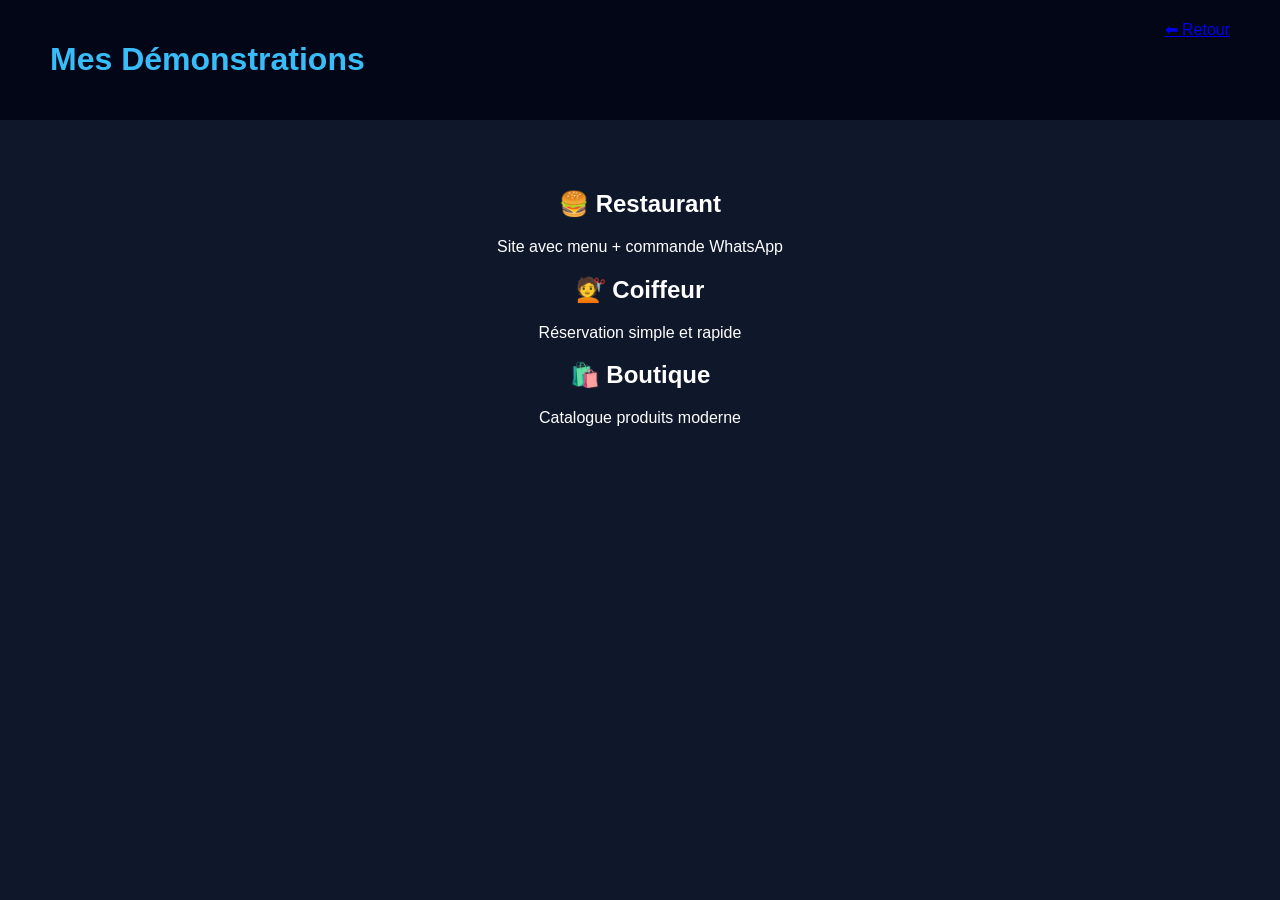
==== demos.html @ 2195ef48 "Add files via upload" ====
<!DOCTYPE html>
<html lang="fr">
<head>
<meta charset="UTF-8">
<title>Mes Démonstrations</title>
<link rel="stylesheet" href="style.css">
</head>

<body>

<header>
<h1>Mes Démonstrations</h1>
<a href="index.html">⬅ Retour</a>
</header>

<section>

<h2>🍔 Restaurant</h2>
<p>Site avec menu + commande WhatsApp</p>

<h2>💇 Coiffeur</h2>
<p>Réservation simple et rapide</p>

<h2>🛍️ Boutique</h2>
<p>Catalogue produits moderne</p>

</section>

</body>
</html>
---- style.css ----
body {
margin:0;
font-family: 'Segoe UI', sans-serif;
background:#0f172a;
color:white;
scroll-behavior:smooth;
}

/* HEADER */
header {
display:flex;
justify-content:space-between;
padding:20px 50px;
background:#020617;
position:sticky;
top:0;
}

header h1 {
color:#38bdf8;
}

nav a {
color:white;
margin:0 15px;
text-decoration:none;
}

/* HERO */
.hero {
display:flex;
align-items:center;
justify-content:space-around;
padding:80px 20px;
flex-wrap:wrap;
}

.hero h2 {
font-size:35px;
}

.hero span {
color:#38bdf8;
}

.hero button {
padding:15px;
background:#38bdf8;
border:none;
cursor:pointer;
margin-top:20px;
}

.price {
margin-top:10px;
color:#22c55e;
}
/* CARDS */
.cards {
display:flex;
justify-content:center;
gap:20px;
flex-wrap:wrap;
}

.card {
background:#1e293b;
padding:20px;
border-radius:15px;
opacity:0;
transform:translateY(30px);
transition:0.5s;
}

.card.show {
opacity:1;
transform:translateY(0);
}

/* SECTIONS */
section {
padding:50px;
text-align:center;
}

.project {
background:#1e293b;
padding:20px;
margin:10px auto;
border-radius:10px;
max-width:400px;
opacity:0;
transform:translateY(30px);
transition:0.5s;
}

.project.show {
opacity:1;
transform:translateY(0);
}

/* WHATSAPP */
.whatsapp {
position:fixed;
bottom:20px;
right:20px;
background:#25D366;
color:white;
padding:15px;
border-radius:50%;
font-size:25px;
text-decoration:none;
}

/* FOOTER */
footer {
background:#020617;
padding:20px;
text-align:center;
}
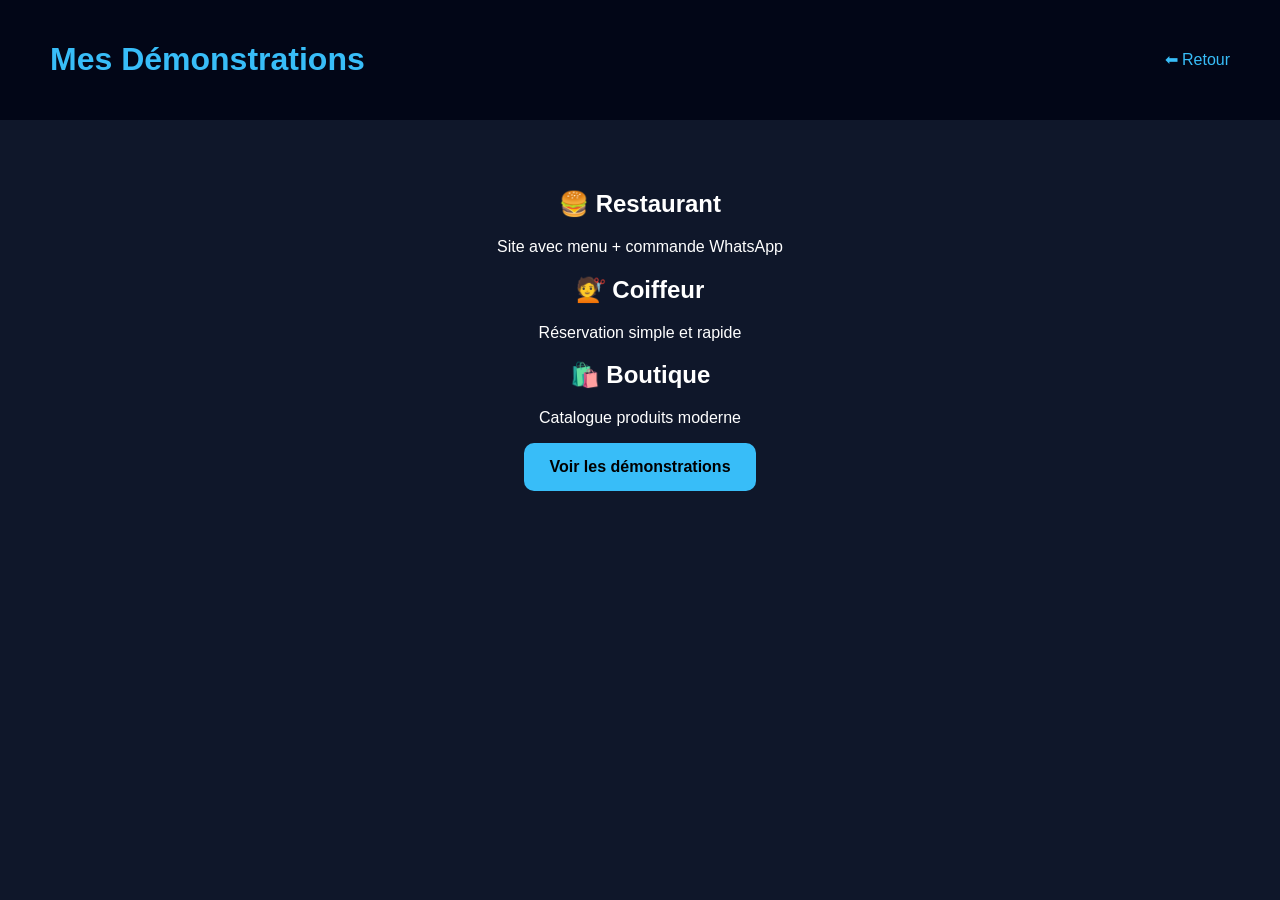
==== commit b12a808d: "Add files via upload" ====
--- a/demos.html
+++ b/demos.html
@@ -23,6 +23,9 @@
 
 <h2>🛍️ Boutique</h2>
 <p>Catalogue produits moderne</p>
+<a href="demos.html" class="demo-btn">
+Voir les démonstrations
+</a>
 
 </section>
 
--- a/style.css
+++ b/style.css
@@ -10,10 +10,12 @@
 header {
 display:flex;
 justify-content:space-between;
+align-items:center;
 padding:20px 50px;
 background:#020617;
 position:sticky;
 top:0;
+z-index:1000;
 }
 
 header h1 {
@@ -25,6 +27,50 @@
 margin:0 15px;
 text-decoration:none;
 }
+nav {
+display:flex;
+gap:20px;
+}
+
+/* cacher hamburger sur PC */
+.menu-toggle {
+display:none;
+font-size:28px;
+cursor:pointer;
+}
+@media (max-width:768px){
+
+.menu-toggle {
+display:block;
+}
+
+/* cache menu */
+nav {
+display:none;
+flex-direction:column;
+position:absolute;
+top:70px;
+left:0;
+width:100%;
+background:#020617;
+padding:20px 0;
+}
+
+/* affiche menu */
+nav.active {
+display:flex;
+}
+
+/* liens */
+nav a {
+padding:15px;
+display:block;
+border-bottom:1px solid #1e293b;
+}
+
+}
+
+
 
 /* HERO */
 .hero {
@@ -111,6 +157,37 @@
 font-size:25px;
 text-decoration:none;
 }
+header a {
+color:#38bdf8;
+text-decoration:none;
+}
+.whatsapp {
+position: fixed;
+bottom: 20px;
+right: 20px;
+background: #25D366;
+color: white;
+padding: 15px;
+border-radius: 50%;
+font-size: 25px;
+text-decoration: none;
+box-shadow: 0 0 10px rgba(0,0,0,0.3);
+}
+.demo-btn {
+display:inline-block;
+background:#38bdf8;
+color:black;
+padding:15px 25px;
+border-radius:10px;
+text-decoration:none;
+font-weight:bold;
+transition:0.3s;
+}
+
+.demo-btn:hover {
+background:#0ea5e9;
+transform:scale(1.05);
+}
 
 /* FOOTER */
 footer {
